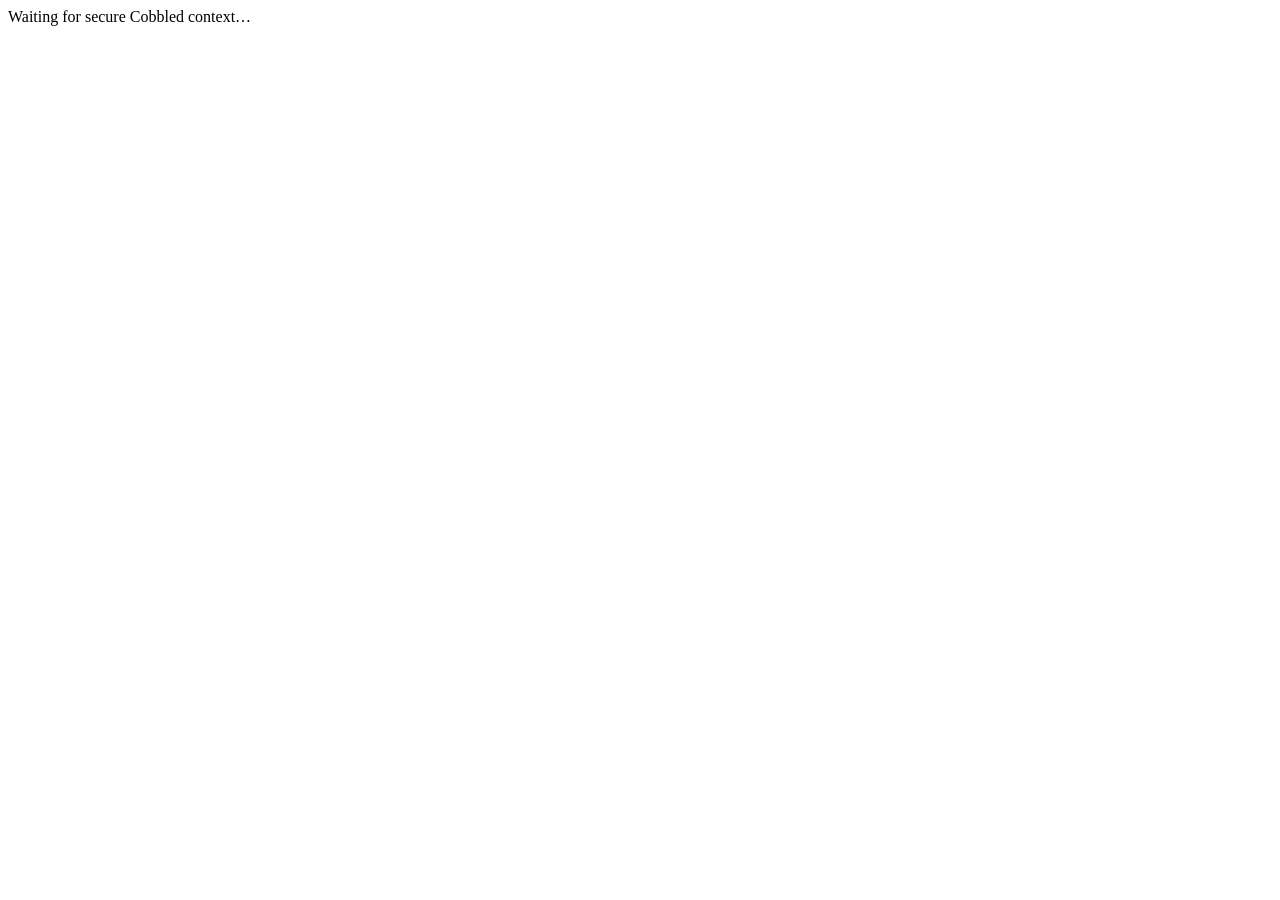
==== index.html @ 7a6ea8cb "Create index.html" ====
<!doctype html>
<html>
<head>
  <meta charset="utf-8">
  <meta name="viewport" content="width=device-width,initial-scale=1">
  <title>ReadAlert</title>
  <link rel="stylesheet" href="/ral-widget/styles.css?v=3">
</head>
<body>
  <main id="root">Waiting for secure Cobbled context…</main>
  <script src="/ral-widget/app.js?v=3"></script>
</body>
</html>
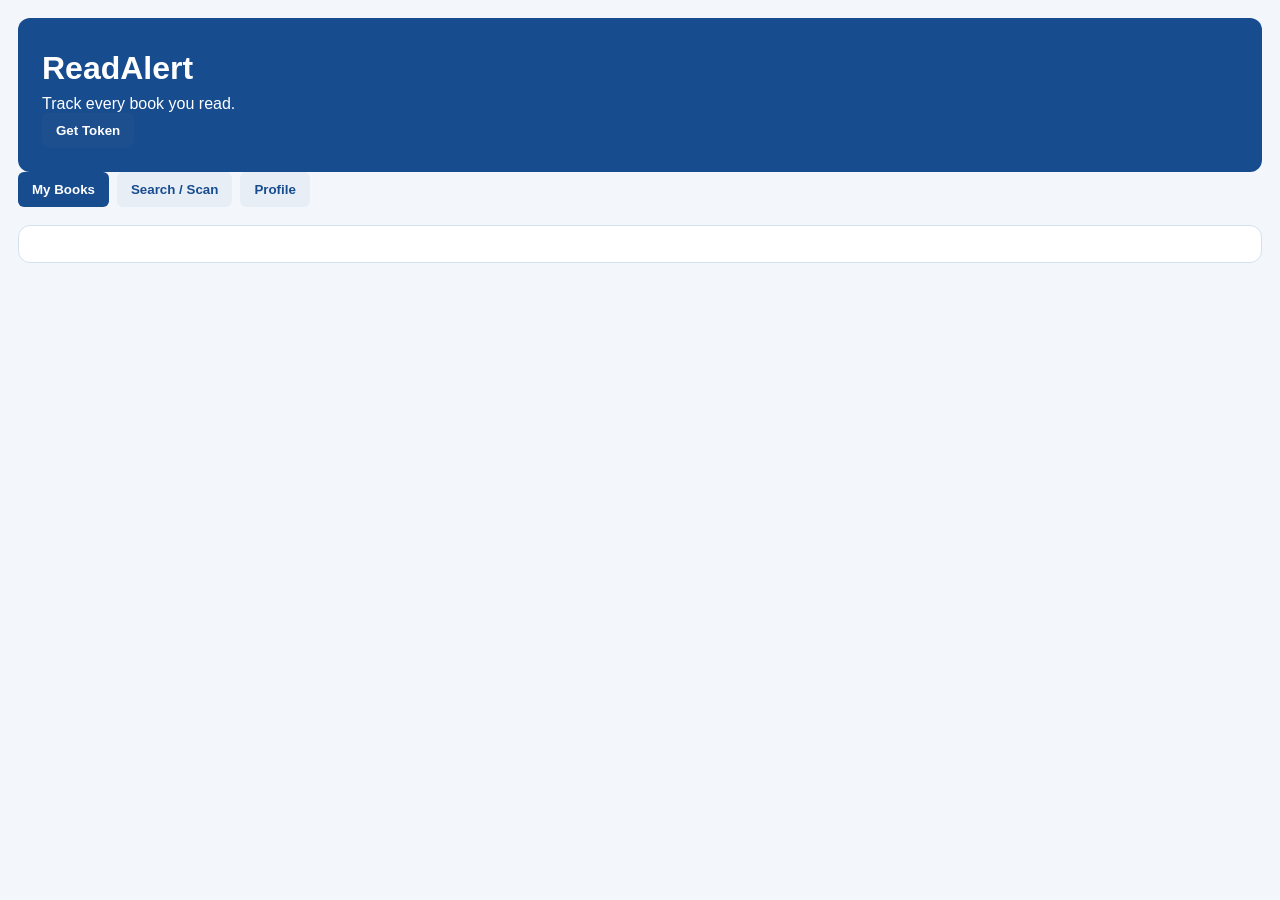
==== commit 05039632: "Update index.html" ====
--- a/index.html
+++ b/index.html
@@ -1,13 +1,13 @@
 <!doctype html>
-<html>
+<html lang="en">
 <head>
   <meta charset="utf-8">
-  <meta name="viewport" content="width=device-width,initial-scale=1">
+  <meta name="viewport" content="width=device-width, initial-scale=1">
   <title>ReadAlert</title>
-  <link rel="stylesheet" href="/ral-widget/styles.css?v=3">
+  <link rel="stylesheet" href="styles.css">
 </head>
 <body>
-  <main id="root">Waiting for secure Cobbled context…</main>
-  <script src="/ral-widget/app.js?v=3"></script>
+  <main id="root">Waiting for secure ReadAlert context…</main>
+  <script src="app.js"></script>
 </body>
 </html>
--- a/styles.css
+++ b/styles.css
@@ -0,0 +1,21 @@
+body{font-family:Arial,sans-serif;background:#f3f7fb;color:#123;margin:0;padding:18px}
+header{background:#174c8f;color:#fff;padding:24px;border-radius:12px}
+header p{font-size:12px;margin:0}
+h1{margin:8px 0}
+section{background:#fff;border:1px solid #d5e0ed;border-radius:12px;margin-top:18px;padding:18px}
+.bar{display:flex;justify-content:space-between;align-items:center}
+button{background:#1d4f8e;color:#fff;border:0;border-radius:6px;padding:10px 14px;font-weight:bold;cursor:pointer}
+button:disabled{opacity:.5;cursor:not-allowed}
+table{width:100%;border-collapse:collapse;margin-top:16px}
+th,td{text-align:left;border-bottom:1px solid #dde5ef;padding:10px}
+label{display:grid;gap:5px;margin:12px 0;font-weight:bold}
+input,textarea,select{padding:9px;border:1px solid #b8c8dc;border-radius:5px;width:100%;box-sizing:border-box}
+textarea{min-height:80px}
+.tabs{display:flex;gap:8px;margin-bottom:18px}
+.tabs button{background:#e8eef6;color:#174c8f;font-weight:bold}
+.tabs button.active{background:#174c8f;color:#fff}
+#message{color:#c0392b;min-height:20px;margin:8px 0}
+.badge{display:inline-block;padding:2px 10px;border-radius:12px;font-size:12px;font-weight:bold}
+.badge-read{background:#d4edda;color:#155724}
+.badge-reading{background:#fff3cd;color:#856404}
+.badge-want{background:#d1ecf1;color:#0c5460}
